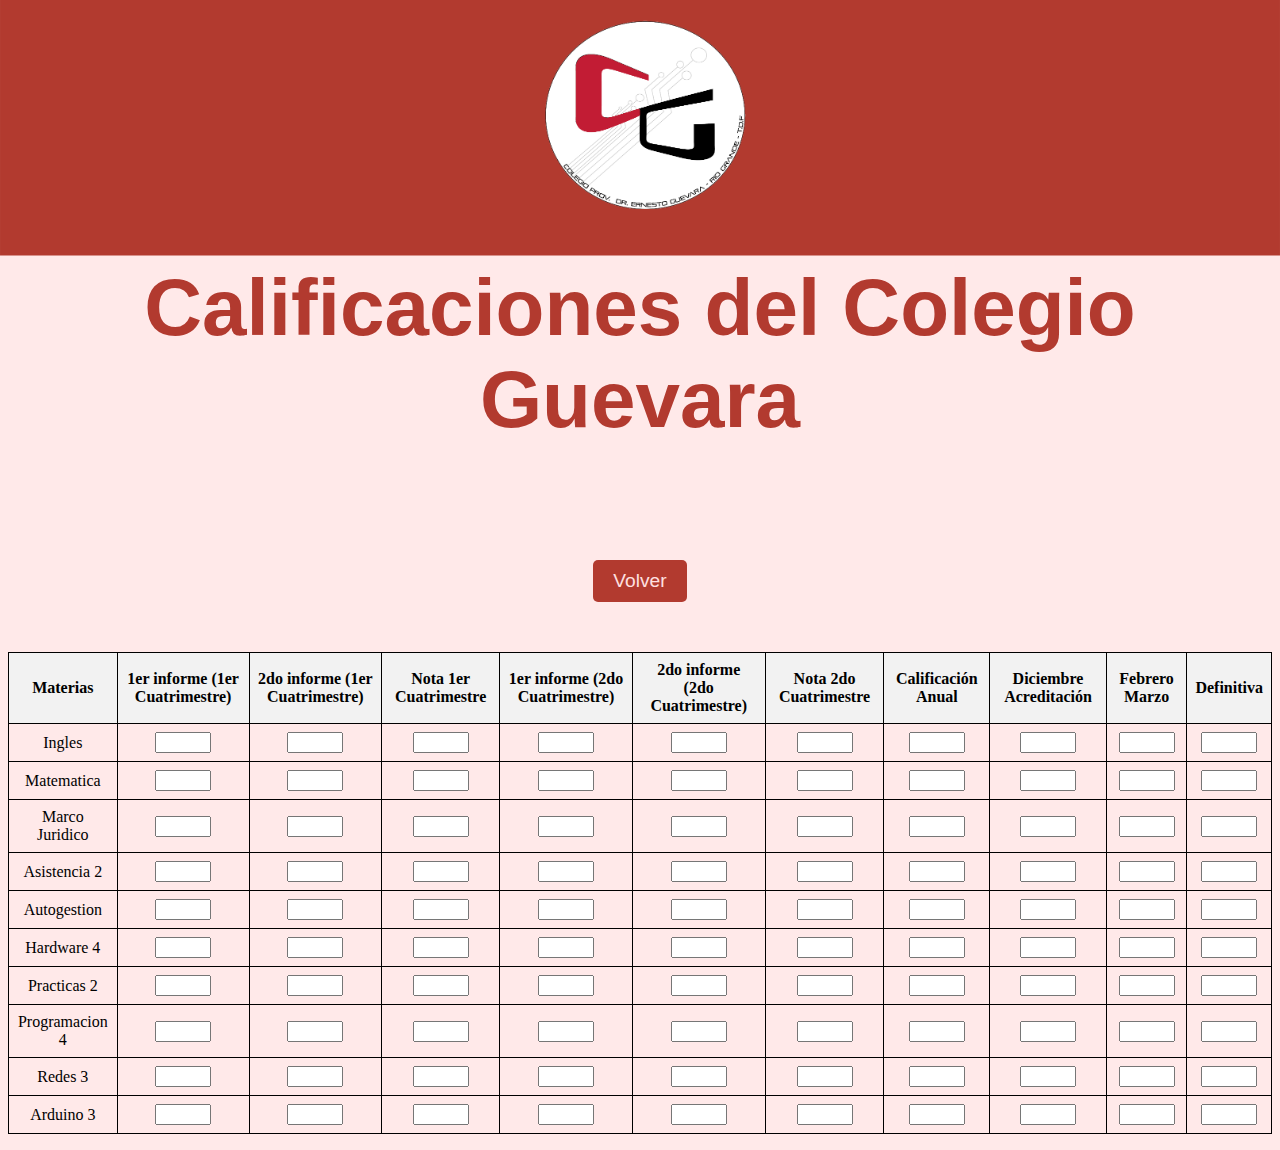
==== tablauser.html @ aef4fb00 "first commit" ====
<html lang="es">
<head>
    <meta charset="UTF-8">
    <meta name="viewport" content="width=device-width, initial-scale=1.0">
    <title>Calificaciones-Guevara</title>
    <link rel="stylesheet" href="/assets/css/estilostabla.css">
</head>
<body>
    <header>
        <img src="/assets/img/logoguevara.png" alt="Logo del Colegio Guevara">
        <h1 style="font-size: 250%;">Calificaciones del Colegio Guevara</h1>
    </header>

    <div class="select-container">
        <a href="index.html" style="text-decoration: none;">
            <button class="boton">Volver</button>
        </a>
    </div>
    <form id="boletinForm">
        <table>
            <thead>
                <tr>
                    <th>Materias</th>
                    <th>1er informe (1er Cuatrimestre)</th>
                    <th>2do informe (1er Cuatrimestre)</th>
                    <th>Nota 1er Cuatrimestre</th>
                    <th>1er informe (2do Cuatrimestre)</th>
                    <th>2do informe (2do Cuatrimestre)</th>
                    <th>Nota 2do Cuatrimestre</th>
                    <th>Calificación Anual</th>
                    <th>Diciembre Acreditación</th>
                    <th>Febrero Marzo</th>
                    <th>Definitiva</th>
                </tr>
            </thead>
            <tbody>

                <tr>
                    <td>Ingles</td>
                    <td><input type="number" class="centrado" id="ingles_primer_informe" name="ingles[primer_informe]" min="0" max="10"></td>
                    <td><input type="number" class="centrado" id="ingles_segundo_informe" name="ingles[segundo_informe]" min="0" max="10"></td>
                    <td><input type="number" class="centrado" id="ingles_nota_primer_cuatrimestre" name="ingles[nota_primer_cuatrimestre]" min="0" max="10"></td>
                    <td><input type="number" class="centrado" id="ingles_primer_informe2" name="ingles[primer_informe2]" min="0" max="10"></td>
                    <td><input type="number" class="centrado" id="ingles_segundo_informe2" name="ingles[segundo_informe2]" min="0" max="10"></td>
                    <td><input type="number" class="centrado" id="ingles_nota_segundo_cuatrimestre" name="ingles[nota_segundo_cuatrimestre]" min="0" max="10"></td>
                    <td><input type="number" class="centrado" id="ingles_calificacion_anual" name="ingles[calificacion_anual]" min="0" max="10"></td>
                    <td><input type="number" class="centrado" id="ingles_calificacion_diciembre" name="ingles[calificacion_diciembre]" min="0" max="10"></td>
                    <td><input type="number" class="centrado" id="ingles_calificacion_febrero_marzo" name="ingles[calificacion_febrero_marzo]" min="0" max="10"></td>
                    <td><input type="number" class="centrado" id="ingles_calificacion_definitiva" name="ingles[calificacion_definitiva]" min="0" max="10"></td>
                </tr>
                <tr>
                    <td>Matematica</td>
                    <td><input type="number" class="centrado" id="matematica_primer_informe" name="matematica[primer_informe]" min="0" max="10" required></td>
                    <td><input type="number" class="centrado" id="matematica_segundo_informe" name="matematica[segundo_informe]" min="0" max="10" required></td>
                    <td><input type="number" class="centrado" id="matematica_nota_primer_cuatrimestre" name="matematica[nota_primer_cuatrimestre]" min="0" max="10" required></td>
                    <td><input type="number" class="centrado" id="matematica_primer_informe2" name="matematica[primer_informe2]" min="0" max="10" required></td>
                    <td><input type="number" class="centrado" id="matematica_segundo_informe2" name="matematica[segundo_informe2]" min="0" max="10" required></td>
                    <td><input type="number" class="centrado" id="matematica_nota_segundo_cuatrimestre" name="matematica[nota_segundo_cuatrimestre]" min="0" max="10" required></td>
                    <td><input type="number" class="centrado" id="matematica_calificacion_anual" name="matematica[calificacion_anual]" min="0" max="10" required></td>
                    <td><input type="number" class="centrado" id="matematica_calificacion_diciembre" name="matematica[calificacion_diciembre]" min="0" max="10" required></td>
                    <td><input type="number" class="centrado" id="matematica_calificacion_febrero_marzo" name="matematica[calificacion_febrero_marzo]" min="0" max="10" required></td>
                    <td><input type="number" class="centrado" id="matematica_calificacion_definitiva" name="matematica[calificacion_definitiva]" min="0" max="10" required></td>
                </tr>
                <tr>
                    <td>Marco Juridico</td>
                    <td><input type="number" class="centrado" id="marco juridico_primer_informe" name="mjuridico[primer_informe]" min="0" max="10"></td>
                    <td><input type="number" class="centrado" id="marco juridico_segundo_informe" name="mjuridico[segundo_informe]" min="0" max="10"></td>
                    <td><input type="number" class="centrado" id="marco juridico_nota_primer_cuatrimestre" name="mjuridico[nota_primer_cuatrimestre]" min="0" max="10"></td>
                    <td><input type="number" class="centrado" id="marco juridico_primer_informe2" name="mjuridico[primer_informe2]" min="0" max="10"></td>
                    <td><input type="number" class="centrado" id="marco juridico_segundo_informe2" name="mjuridico[segundo_informe2]" min="0" max="10"></td>
                    <td><input type="number" class="centrado" id="marco juridico_nota_segundo_cuatrimestre" name="mjuridico[nota_segundo_cuatrimestre]" min="0" max="10"></td>
                    <td><input type="number" class="centrado" id="marco juridico_calificacion_anual" name="mjuridico[calificacion_anual]" min="0" max="10"></td>
                    <td><input type="number" class="centrado" id="marco juridico_calificacion_diciembre" name="mjuridico[calificacion_diciembre]" min="0" max="10"></td>
                    <td><input type="number" class="centrado" id="marco juridico_calificacion_febrero_marzo" name="mjuridico[calificacion_febrero_marzo]" min="0" max="10"></td>
                    <td><input type="number" class="centrado" id="marco juridico_calificacion_definitiva" name="mjuridico[calificacion_definitiva]" min="0" max="10"></td>
                </tr>
                <tr>
                    <td>Asistencia 2</td>
                    <td><input type="number" class="centrado" id="asistencia 2_primer_informe" name="asis[primer_informe]" min="0" max="10"></td>
                    <td><input type="number" class="centrado" id="asistencia 2_segundo_informe" name="asis[segundo_informe]" min="0" max="10"></td>
                    <td><input type="number" class="centrado" id="asistencia 2_nota_primer_cuatrimestre" name="asis[nota_primer_cuatrimestre]" min="0" max="10"></td>
                    <td><input type="number" class="centrado" id="asistencia 2_primer_informe2" name="asis[primer_informe2]" min="0" max="10"></td>
                    <td><input type="number" class="centrado" id="asistencia 2_segundo_informe2" name="asis[segundo_informe2]" min="0" max="10"></td>
                    <td><input type="number" class="centrado" id="asistencia 2_nota_segundo_cuatrimestre" name="asis[nota_segundo_cuatrimestre]" min="0" max="10"></td>
                    <td><input type="number" class="centrado" id="asistencia 2_calificacion_anual" name="asis[calificacion_anual]" min="0" max="10"></td>
                    <td><input type="number" class="centrado" id="asistencia 2_calificacion_diciembre" name="asis[calificacion_diciembre]" min="0" max="10"></td>
                    <td><input type="number" class="centrado" id="asistencia 2_calificacion_febrero_marzo" name="asis[calificacion_febrero_marzo]" min="0" max="10"></td>
                    <td><input type="number" class="centrado" id="asistencia 2_calificacion_definitiva" name="asis[calificacion_definitiva]" min="0" max="10"></td>
                </tr>
                <tr>
                    <td>Autogestion</td>
                    <td><input type="number" class="centrado" id="autogestion_primer_informe" name="aut[primer_informe]" min="0" max="10"></td>
                    <td><input type="number" class="centrado" id="autogestion_segundo_informe" name="aut[segundo_informe]" min="0" max="10"></td>
                    <td><input type="number" class="centrado" id="autogestion_nota_primer_cuatrimestre" name="aut[nota_primer_cuatrimestre]" min="0" max="10"></td>
                    <td><input type="number" class="centrado" id="autogestion_primer_informe2" name="aut[primer_informe2]" min="0" max="10"></td>
                    <td><input type="number" class="centrado" id="autogestion_segundo_informe2" name="aut[segundo_informe2]" min="0" max="10"></td>
                    <td><input type="number" class="centrado" id="autogestion_nota_segundo_cuatrimestre" name="aut[nota_segundo_cuatrimestre]" min="0" max="10"></td>
                    <td><input type="number" class="centrado" id="autogestion_calificacion_anual" name="aut[calificacion_anual]" min="0" max="10"></td>
                    <td><input type="number" class="centrado" id="autogestion_calificacion_diciembre" name="aut[calificacion_diciembre]" min="0" max="10"></td>
                    <td><input type="number" class="centrado" id="autogestion_calificacion_febrero_marzo" name="aut[calificacion_febrero_marzo]" min="0" max="10"></td>
                    <td><input type="number" class="centrado" id="autogestion_calificacion_definitiva" name="aut[calificacion_definitiva]" min="0" max="10"></td>
                </tr>
                <tr>
                    <td>Hardware 4</td>
                    <td><input type="number" class="centrado" id="hardware 4_primer_informe" name="hard[primer_informe]" min="0" max="10"></td>
                    <td><input type="number" class="centrado" id="hardware 4_segundo_informe" name="hard[segundo_informe]" min="0" max="10"></td>
                    <td><input type="number" class="centrado" id="hardware 4_nota_primer_cuatrimestre" name="hard[nota_primer_cuatrimestre]" min="0" max="10"></td>
                    <td><input type="number" class="centrado" id="hardware 4_primer_informe2" name="hard[primer_informe2]" min="0" max="10"></td>
                    <td><input type="number" class="centrado" id="hardware 4_segundo_informe2" name="hard[segundo_informe2]" min="0" max="10"></td>
                    <td><input type="number" class="centrado" id="hardware 4_nota_segundo_cuatrimestre" name="hard[nota_segundo_cuatrimestre]" min="0" max="10"></td>
                    <td><input type="number" class="centrado" id="hardware 4_calificacion_anual" name="hard[calificacion_anual]" min="0" max="10"></td>
                    <td><input type="number" class="centrado" id="hardware 4_calificacion_diciembre" name="hard[calificacion_diciembre]" min="0" max="10"></td>
                    <td><input type="number" class="centrado" id="hardware 4_calificacion_febrero_marzo" name="hard[calificacion_febrero_marzo]" min="0" max="10"></td>
                    <td><input type="number" class="centrado" id="hardware 4_calificacion_definitiva" name="hard[calificacion_definitiva]" min="0" max="10"></td>
                </tr>
                <tr>
                    <td>Practicas 2</td>
                    <td><input type="number" class="centrado" id="practicas 2_primer_informe" name="prac[primer_informe]" min="0" max="10"></td>
                    <td><input type="number" class="centrado" id="practicas 2_segundo_informe" name="prac[segundo_informe]" min="0" max="10"></td>
                    <td><input type="number" class="centrado" id="practicas 2_nota_primer_cuatrimestre" name="prac[nota_primer_cuatrimestre]" min="0" max="10"></td>
                    <td><input type="number" class="centrado" id="practicas 2_primer_informe2" name="prac[primer_informe2]" min="0" max="10"></td>
                    <td><input type="number" class="centrado" id="practicas 2_segundo_informe2" name="prac[segundo_informe2]" min="0" max="10"></td>
                    <td><input type="number" class="centrado" id="practicas 2_nota_segundo_cuatrimestre" name="prac[nota_segundo_cuatrimestre]" min="0" max="10"></td>
                    <td><input type="number" class="centrado" id="practicas 2_calificacion_anual" name="prac[calificacion_anual]" min="0" max="10"></td>
                    <td><input type="number" class="centrado" id="practicas 2_calificacion_diciembre" name="prac[calificacion_diciembre]" min="0" max="10"></td>
                    <td><input type="number" class="centrado" id="practicas 2_calificacion_febrero_marzo" name="prac[calificacion_febrero_marzo]" min="0" max="10"></td>
                    <td><input type="number" class="centrado" id="practicas 2_calificacion_definitiva" name="prac[calificacion_definitiva]" min="0" max="10"></td>
                </tr>
                <tr>
                    <td>Programacion 4</td>
                    <td><input type="number" class="centrado" id="programacion 4_primer_informe" name="prac[primer_informe]" min="0" max="10"></td>
                    <td><input type="number" class="centrado" id="programacion 4_segundo_informe" name="prac[segundo_informe]" min="0" max="10"></td>
                    <td><input type="number" class="centrado" id="programacion 4_nota_primer_cuatrimestre" name="prac[nota_primer_cuatrimestre]" min="0" max="10"></td>
                    <td><input type="number" class="centrado" id="programacion 4_primer_informe2" name="prac[primer_informe2]" min="0" max="10"></td>
                    <td><input type="number" class="centrado" id="programacion 4_segundo_informe2" name="prac[segundo_informe2]" min="0" max="10"></td>
                    <td><input type="number" class="centrado" id="programacion 4_nota_segundo_cuatrimestre" name="prac[nota_segundo_cuatrimestre]" min="0" max="10"></td>
                    <td><input type="number" class="centrado" id="programacion 4_calificacion_anual" name="prac[calificacion_anual]" min="0" max="10"></td>
                    <td><input type="number" class="centrado" id="programacion 4_calificacion_diciembre" name="prac[calificacion_diciembre]" min="0" max="10"></td>
                    <td><input type="number" class="centrado" id="programacion 4_calificacion_febrero_marzo" name="prac[calificacion_febrero_marzo]" min="0" max="10"></td>
                    <td><input type="number" class="centrado" id="programacion 4_calificacion_definitiva" name="prac[calificacion_definitiva]" min="0" max="10"></td>
                </tr>
                <tr>
                    <td>Redes 3</td>
                    <td><input type="number" class="centrado" id="redes 3_primer_informe" name="prac[primer_informe]" min="0" max="10"></td>
                    <td><input type="number" class="centrado" id="redes 3_segundo_informe" name="prac[segundo_informe]" min="0" max="10"></td>
                    <td><input type="number" class="centrado" id="redes 3_nota_primer_cuatrimestre" name="prac[nota_primer_cuatrimestre]" min="0" max="10"></td>
                    <td><input type="number" class="centrado" id="redes 3_primer_informe2" name="prac[primer_informe2]" min="0" max="10"></td>
                    <td><input type="number" class="centrado" id="redes 3_segundo_informe2" name="prac[segundo_informe2]" min="0" max="10"></td>
                    <td><input type="number" class="centrado" id="redes 3_nota_segundo_cuatrimestre" name="prac[nota_segundo_cuatrimestre]" min="0" max="10"></td>
                    <td><input type="number" class="centrado" id="redes 3_calificacion_anual" name="prac[calificacion_anual]" min="0" max="10"></td>
                    <td><input type="number" class="centrado" id="redes 3_calificacion_diciembre" name="prac[calificacion_diciembre]" min="0" max="10"></td>
                    <td><input type="number" class="centrado" id="redes 3_calificacion_febrero_marzo" name="prac[calificacion_febrero_marzo]" min="0" max="10"></td>
                    <td><input type="number" class="centrado" id="redes 3_calificacion_definitiva" name="prac[calificacion_definitiva]" min="0" max="10"></td>
                </tr>
                <tr>
                    <td>Arduino 3</td>
                    <td><input type="number" class="centrado" id="arduino 3_primer_informe" name="prac[primer_informe]" min="0" max="10"></td>
                    <td><input type="number" class="centrado" id="arduino 3_segundo_informe" name="prac[segundo_informe]" min="0" max="10"></td>
                    <td><input type="number" class="centrado" id="arduino 3_nota_primer_cuatrimestre" name="prac[nota_primer_cuatrimestre]" min="0" max="10"></td>
                    <td><input type="number" class="centrado" id="arduino 3_primer_informe2" name="prac[primer_informe2]" min="0" max="10"></td>
                    <td><input type="number" class="centrado" id="arduino 3_segundo_informe2" name="prac[segundo_informe2]" min="0" max="10"></td>
                    <td><input type="number" class="centrado" id="arduino 3_nota_segundo_cuatrimestre" name="prac[nota_segundo_cuatrimestre]" min="0" max="10"></td>
                    <td><input type="number" class="centrado" id="arduino 3_calificacion_anual" name="prac[calificacion_anual]" min="0" max="10"></td>
                    <td><input type="number" class="centrado" id="arduino 3_calificacion_diciembre" name="prac[calificacion_diciembre]" min="0" max="10"></td>
                    <td><input type="number" class="centrado" id="arduino 3_calificacion_febrero_marzo" name="prac[calificacion_febrero_marzo]" min="0" max="10"></td>
                    <td><input type="number" class="centrado" id="arduino 3_calificacion_definitiva" name="prac[calificacion_definitiva]" min="0" max="10"></td>
                </tr>
                
                <!-- ID DE LA MATERIA DEBE SER EN MINUSCULA E IDENTICA AL NOMBRE ESTABLECIDO) -->
            </tbody>
        </table>

    </form>

    <script src="/assets/js/tablauserscripts.js"></script>
</body>
</html>
---- assets/css/estilostabla.css ----
/* Estilos para el encabezado */
header {
    display: flex;
    flex-direction: column;
    justify-content: flex-start;
    align-items: center;
    text-align: center;
    font-family: Arial, Helvetica, sans-serif;
    font-size: 2rem; /* Tamaño ajustado */
    margin: 0;
    padding: 10px 0;
    color: #b23a2f; /* Tono más suave de rojo */
    height: auto;
}

/* Imagen dentro del encabezado */
header img {
    max-width: 250px; /* Máximo tamaño */
    width: 100%; /* Escala dependiendo del contenedor */
}

/* Contenedor para centrar el contenido */
.container {
    max-width: 1200px; /* Limitar ancho máximo */
    margin: 0 auto;
}

/* Contenedor de los selectores (curso y alumno) */
.select-container {
    display: flex;
    align-items: center;
    justify-content: center;
    gap: 20px;
    padding: 10px;
    margin-top: 20px;
}

/* Estilo de los selectores */
select {
    padding: 10px;
    font-size: 1em;
    width: 200px;
    border-radius: 5px;
    border: 1px solid #ccc;
    background-color: #fff;
}

/* Estilo de las etiquetas */
label {
    font-size: 1.2em;
    font-weight: bold;
    margin-right: 0px;
    margin-left: 100px;
}

.centrado {
    text-align: center;
}

/* Botón para enviar calificaciones */
.boton {
    display: block;
    margin: 20px auto;
    padding: 10px 20px;
    font-size: 1.2em;
    background-color: #b23a2f;
    color: #ffe0e0;
    border: none;
    border-radius: 5px;
    cursor: pointer;
    transition: background-color 0.3s ease; /* Transición suave */
}

#enviarCalificacionesBtn {
    display: block;
    margin: 20px auto;
    padding: 10px 20px;
    font-size: 1.2em;
    background-color: #000000;
    color: #ffffff;
    border: none;
    border-radius: 5px;
    cursor: pointer;
    transition: background-color 0.3s ease; /* Transición suave */
}

/* Efecto hover en el botón */
.boton:hover {
    background-color: #f33232;
}

#enviarCalificacionesBtn:hover {
    background-color: #f33232;
}

/* Estilos para la tabla */
table {
    width: 100%;
    border-collapse: collapse;
    margin-top: 20px;
}

table, th, td {
    border: 1px solid black;
}

th, td {
    padding: 8px;
    text-align: center;
}

th {
    background-color: #f2f2f2;
    font-weight: bold;
}

/* Fondo de la página */
body {
    background: 
        url("/assets/img/wave.svg") no-repeat top center, /* Imagen superior */
        rgba(255, 224, 224, 0.7);
    background-size: auto, 160%; /* Ajusta el tamaño de la imagen inferior según tus necesidades */
    background-attachment: scroll, scroll; /* Ambas imágenes se moverán con el contenido */
    background-position: top center, bottom center; /* Posición de las imágenes */
}

/* Media queries para adaptaciones en dispositivos móviles */

/* Dispositivos con un ancho máximo de 768px (tablets y móviles en orientación horizontal) */
@media (max-width: 768px) {
    header {
        font-size: 1.5rem; /* Reducir el tamaño del texto en pantallas más pequeñas */
        padding: 8px 0; /* Reducir padding */
    }

    .container {
        padding: 0 10px; /* Añadir un poco de padding para evitar que el contenido toque los bordes */
    }

    .select-container {
        flex-direction: column; /* Acomodar los selectores verticalmente */
        gap: 10px; /* Reducir el espacio entre los selectores */
    }

    select {
        width: 100%; /* Los selectores ocuparán el 100% del ancho */
    }

    label {
        margin-left: 0px; /* Eliminar margen izquierdo */
        font-size: 1em; /* Reducir el tamaño de la fuente */
    }

    .boton, #enviarCalificacionesBtn {
        font-size: 1em; /* Reducir el tamaño del texto en los botones */
        padding: 8px 16px; /* Reducir el tamaño del padding */
    }

    table {
        font-size: 0.9rem; /* Reducir el tamaño de la tabla */
    }

    th, td {
        padding: 6px; /* Reducir padding de las celdas */
    }
}

/* Dispositivos con un ancho máximo de 480px (móviles en orientación vertical) */
@media (max-width: 480px) {
    header {
        font-size: 1.2rem; /* Aún más pequeño en pantallas muy pequeñas */
        padding: 6px 0; /* Reducir más el padding */
    }

    .container {
        padding: 0 5px; /* Menos padding en pantallas muy pequeñas */
    }

    .select-container {
        gap: 8px; /* Aumentar un poco el espacio entre los selectores */
    }

    select {
        width: 100%; /* Los selectores deben ocupar todo el ancho */
    }

    label {
        font-size: 0.9em; /* Reducir aún más el tamaño de la fuente de las etiquetas */
    }

    .boton, #enviarCalificacionesBtn {
        font-size: 0.9em; /* Reducir aún más el tamaño de los botones */
        padding: 6px 12px; /* Reducir el padding de los botones */
    }

    table {
        font-size: 0.8rem; /* Reducir el tamaño de la tabla */
    }

    th, td {
        padding: 5px; /* Reducir más el padding de las celdas */
    }
}
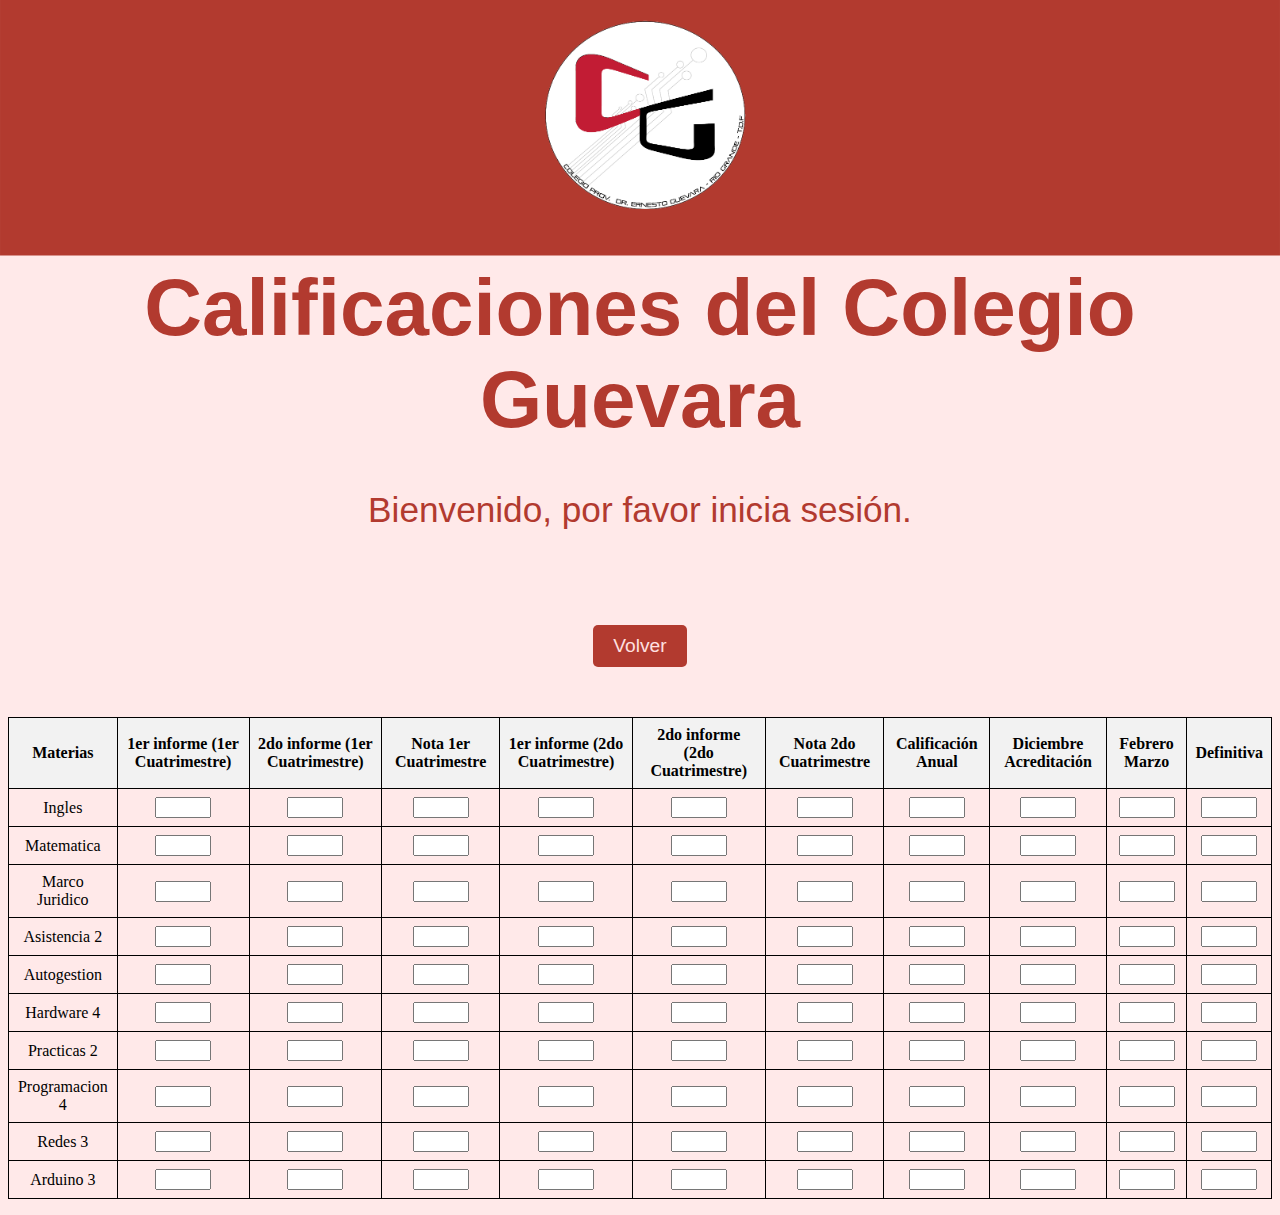
==== commit 01eacb85: "ultimos cambios" ====
--- a/tablauser.html
+++ b/tablauser.html
@@ -9,10 +9,11 @@
     <header>
         <img src="/assets/img/logoguevara.png" alt="Logo del Colegio Guevara">
         <h1 style="font-size: 250%;">Calificaciones del Colegio Guevara</h1>
+        <p id="mensajeBienvenida"></p>
     </header>
 
     <div class="select-container">
-        <a href="index.html" style="text-decoration: none;">
+        <a href="Login.html" style="text-decoration: none;">
             <button class="boton">Volver</button>
         </a>
     </div>
--- a/assets/css/estilostabla.css
+++ b/assets/css/estilostabla.css
@@ -18,7 +18,21 @@
     max-width: 250px; /* Máximo tamaño */
     width: 100%; /* Escala dependiendo del contenedor */
 }
-
+/* Estilo para el texto de bienvenida */
+#mensajeBienvenida {
+    margin-top: -10px; /* Ajusta el valor para moverlo más cerca del título */
+    font-size: 2.2rem; /* Ajusta el tamaño si es necesario */
+    color: #b23a2f; /* Color del mensaje */
+}
+
+/* Estilo para el nombre de usuario, encima de la línea decorativa */
+#nombreUsuario {
+    font-size: 1.5rem; /* Tamaño del texto del nombre */
+    font-weight: bold; /* Resaltar el nombre */
+    color: #b23a2f; /* Mismo color que el encabezado */
+    margin-bottom: 10px; /* Espacio entre el nombre y la línea decorativa */
+    z-index: 2; /* Asegurarse de que el texto esté sobre la línea */
+}
 /* Contenedor para centrar el contenido */
 .container {
     max-width: 1200px; /* Limitar ancho máximo */
